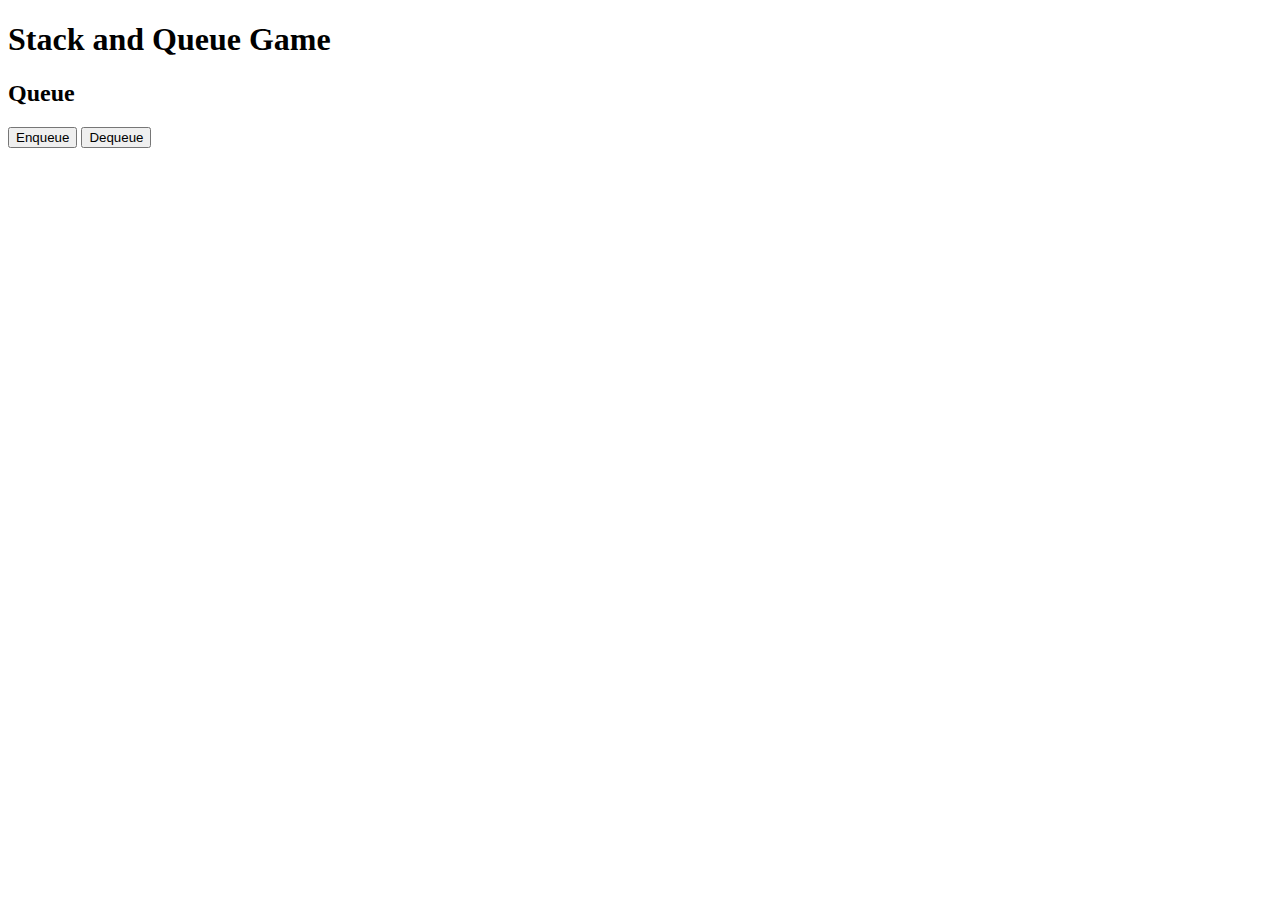
==== queue.html @ feb5e334 "Update js logic files" ====
<!DOCTYPE html>
<html>

<head>
    <title>Stack and Queue Game</title>
    <link rel="stylesheet" type="text/css" href="css/main.css" />
</head>

<body>
    <h1>Stack and Queue Game</h1>
    <h2>Queue</h2>
    <ul id="queue" class="stack-container-queue"></ul>
    <div class="buttons">
        <button id="queue-enqueue">Enqueue</button>
        <button id="queue-dequeue">Dequeue</button>
    </div>
    <script src="js/main2.js"></script>
</body>

</html>
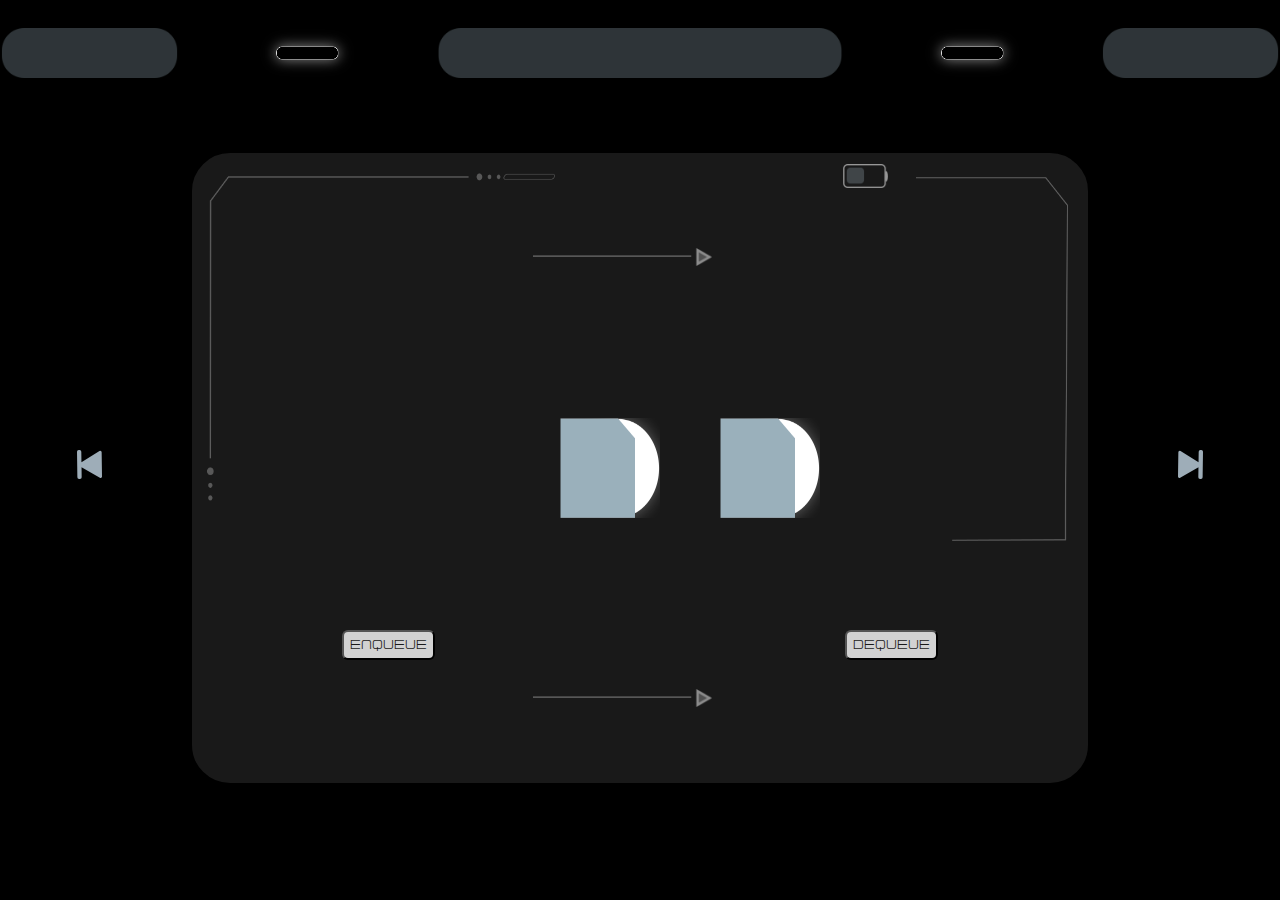
==== commit 3cb87b47: "Update CSS and image paths in stack.html, index.html, and queue.html" ====
--- a/queue.html
+++ b/queue.html
@@ -3,17 +3,40 @@
 
 <head>
     <title>Stack and Queue Game</title>
-    <link rel="stylesheet" type="text/css" href="css/main.css" />
+    <link rel="stylesheet" type="text/css" href="css/queue.css" />
 </head>
 
 <body>
-    <h1>Stack and Queue Game</h1>
-    <h2>Queue</h2>
-    <ul id="queue" class="stack-container-queue"></ul>
+    <div class="barra-sup">
+        <img src="img/Recurso_18.png" alt="Barra superior">
+        <img src="img/Recurso_19.png" alt="Barra superior">
+        <img src="img/Recurso_17.png" alt="Barra superior">
+        <img src="img/Recurso_19.png" alt="Barra superior">
+        <img src="img/Recurso_18.png" alt="Barra superior">
+    </div>
+    <div class="container">
+        <img class="img-1" src="img/Recurso_9.png" alt="cuadro">
+        <img class="img-2" src="img/Recurso_12.png" alt="cuadro">
+        <img class="img-3" src="img/Recurso_11.png" alt="bateria">
+        <img class="flecha1" src="img/flecha.png" alt="flecha">
+        <img class="flecha2" src="img/flecha.png" alt="flecha">
+        <ul id="queue" class="stack-container-queue"></ul>
+    </div>
+
     <div class="buttons">
         <button id="queue-enqueue">Enqueue</button>
         <button id="queue-dequeue">Dequeue</button>
     </div>
+    <div>
+        <a href="stack.html" class="next-page-button">
+            <img class="btnsig" src="img/Recurso_13.svg" alt="Siguiente">
+        </a>
+        <a href="index.html" class="back-page-button">
+            <img class="btnant" src="img/Recurso_14.svg" alt="Anterior">
+        </a>
+    </div>
+
+
     <script src="js/main2.js"></script>
 </body>
 
--- a/css/queue.css
+++ b/css/queue.css
@@ -0,0 +1,125 @@
+@font-face {
+    font-family: 'Futuristic_Armour';
+    src: url(/Futuristic_Armour.otf);
+}
+body{
+    background-color: #000;
+}
+.barra-sup{
+    display: flex;
+    justify-content: center;
+    align-items: center;
+}
+.barra-sup img{
+    width: 100%;
+    height: 50px;
+    margin-top: 20px;
+    margin-left: 40px;
+    margin-right: 40px;
+    
+
+}
+
+.container{
+    background-color: #191919;
+    display: flex; 
+    justify-content: center; 
+    align-items: center; 
+    width: 70%;
+    height: 70%; 
+    position: absolute;
+    top: 52%; 
+    left: 50%; 
+    border: #000 2px solid; 
+    border-radius: 40px;
+    transform: translate(-50%, -50%);
+
+}
+
+
+.img-1{
+    position: absolute;
+    top: 10px;
+    left: 5px;
+    width: 40%;
+}
+
+.img-2{
+    position: absolute;
+    top: 24px;
+    right: 20px;
+    width: 17%;
+}
+
+.img-3{
+    position: absolute;
+    width: 5%;
+    top: 11px;
+    right: 200px;
+}
+
+.btnsig{
+    position: absolute;
+    width: 2%;
+    top: 50%;
+    right: 6%;
+}
+.btnant{
+    position: absolute;
+    width: 2%;
+    top: 50%;
+    right: 92%;
+}
+
+.flecha1{
+    position: absolute;
+    width: 20%;
+    top: 15%;
+    right: 42%;
+}
+.flecha2{
+    position: absolute;
+    width: 20%;
+    top: 85%;
+    right: 42%;
+}
+
+.stack-container-queue {
+    background-color: #191919; 
+    display: flex;   
+}
+
+.stack-container-queue img {
+    margin-left: 60px; 
+    width: 100px; 
+    height: 100px;
+}
+
+.buttons{
+    background-color: #191919;
+    display: flex;
+    justify-content: center;
+    align-items: center;
+    width: 50%;
+    position: absolute;
+    top: 70%;
+    left: 25%;
+    
+}
+
+#queue-enqueue, #queue-dequeue {
+    color: #191919; 
+    background-color: #d2d2d2;
+    border-radius: 6px;
+    margin-left: 32%;
+    margin-right: 32%;
+    width: 200px;
+    height: 30px;
+    font-size: 17px;
+    font-family: 'Futuristic_Armour', Arial, sans-serif;
+
+}
+#queue-dequeue:hover, #queue-enqueue:hover{
+    color: #d2d2d2;
+    background-color: #191919;
+}